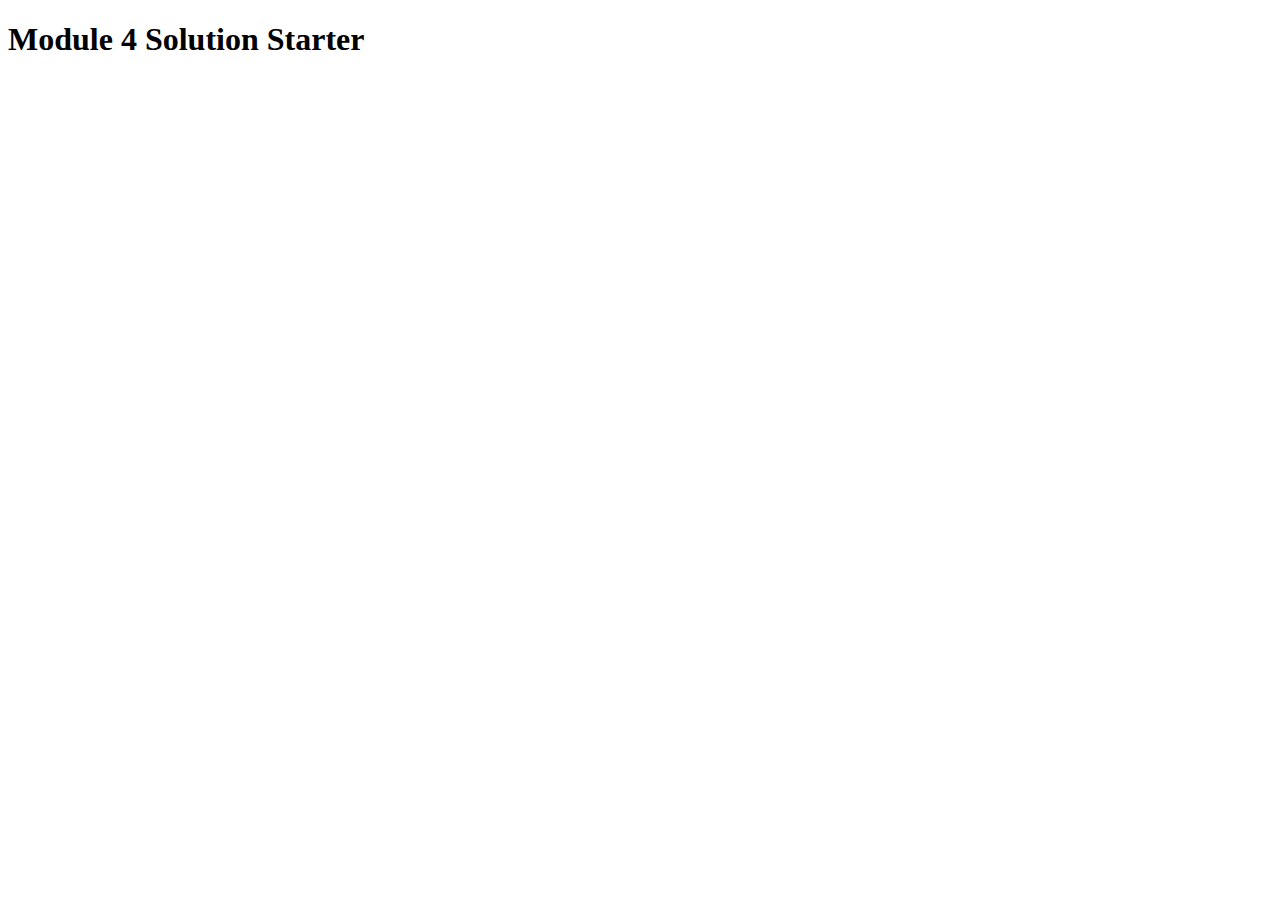
==== harder/index.html @ b39ae1ff "ugh" ====
<!DOCTYPE html>
<html>
<head>
  <meta charset="utf-8">
  <title>Module 4 Solution Starter</title>
  <script>
    var names = []; // DO NOT REMOVE
  </script>
  <script src="SpeakHello.js"></script>
  <script src="SpeakGoodBye.js"></script>
  <script src="script.js"></script>
</head>
<body>
  <h1>Module 4 Solution Starter</h1>
</body>
</html>
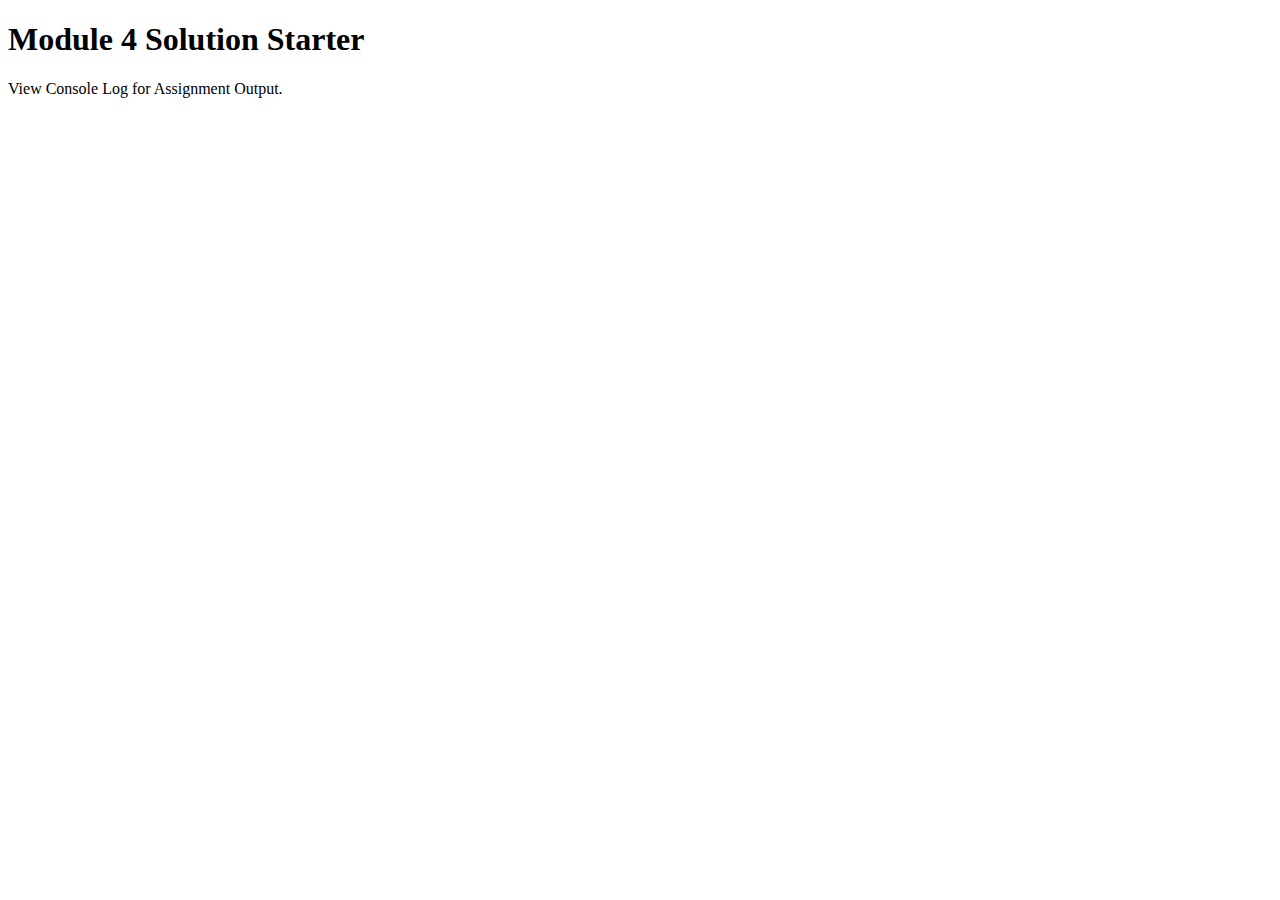
==== commit e89b62f1: "9/13 2nd" ====
--- a/harder/index.html
+++ b/harder/index.html
@@ -12,5 +12,8 @@
 </head>
 <body>
   <h1>Module 4 Solution Starter</h1>
+
+  <p>View Console Log for Assignment Output.</p>
+
 </body>
 </html>
